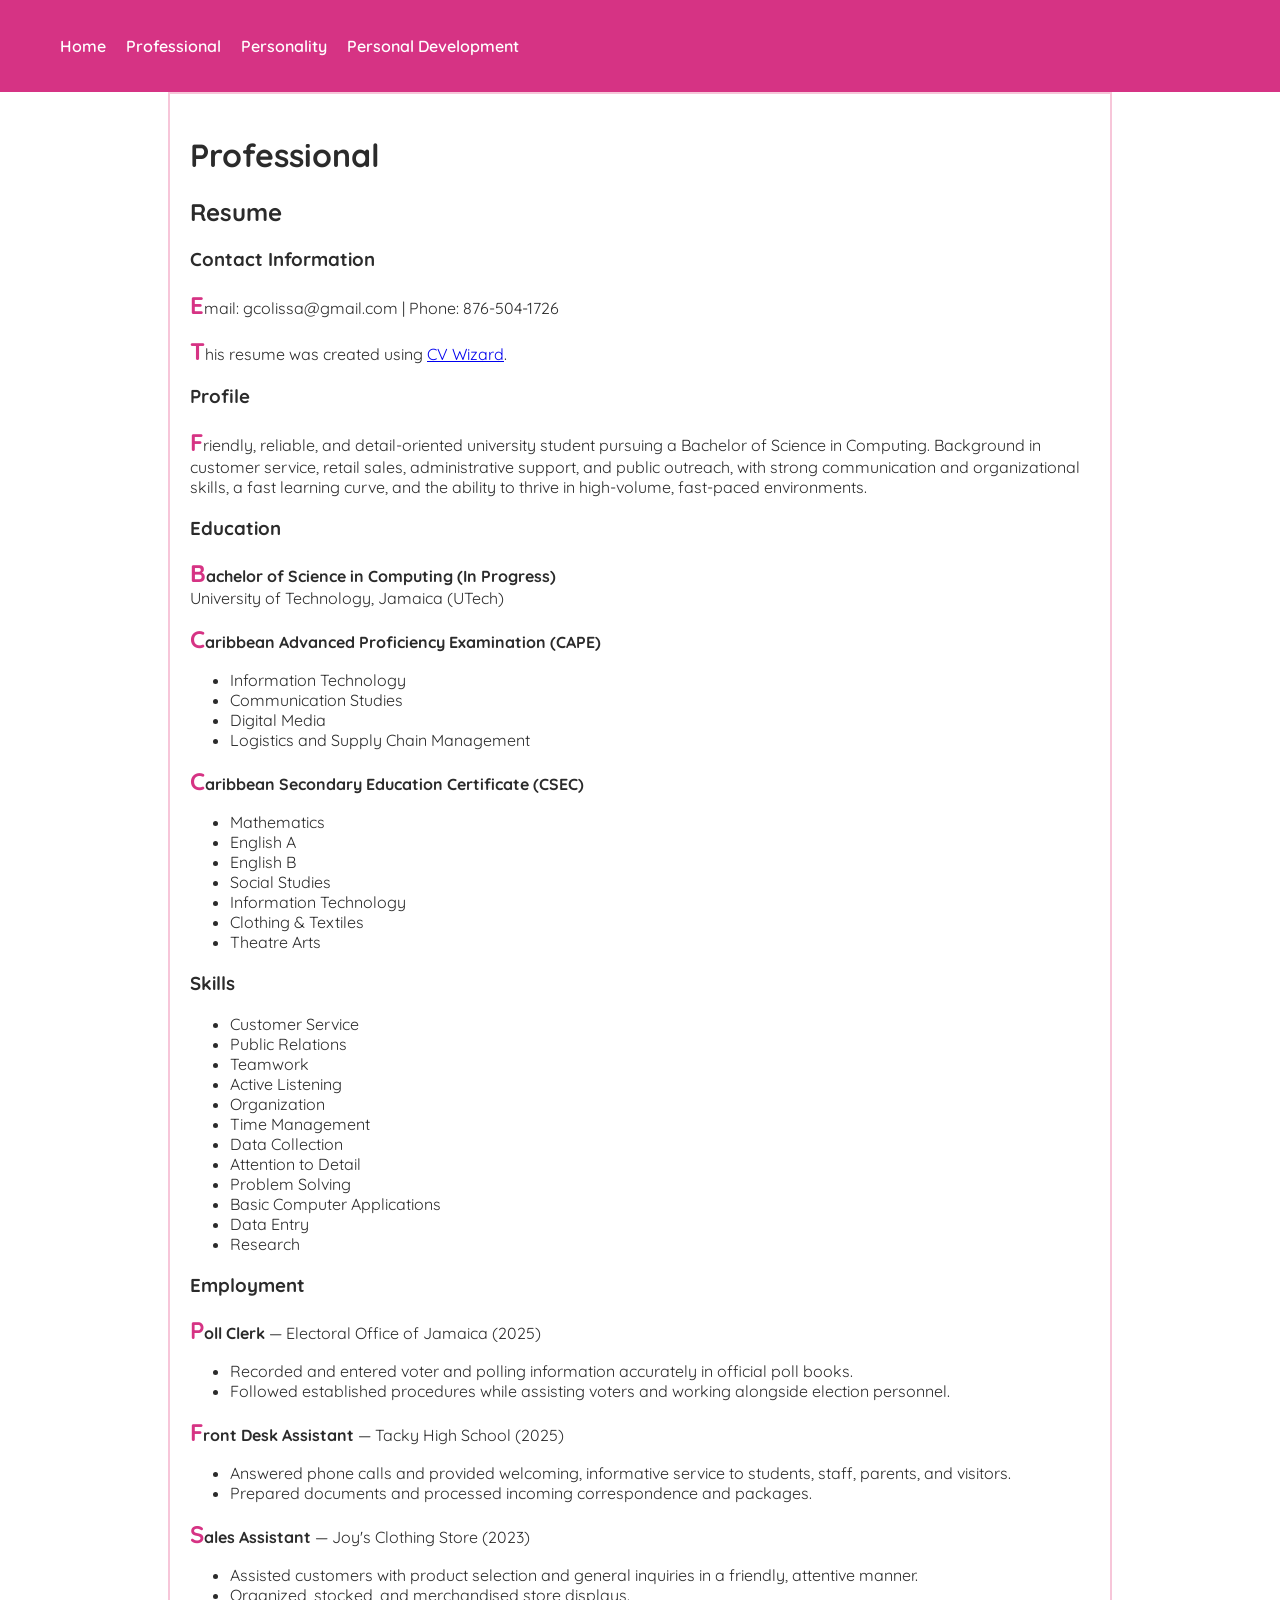
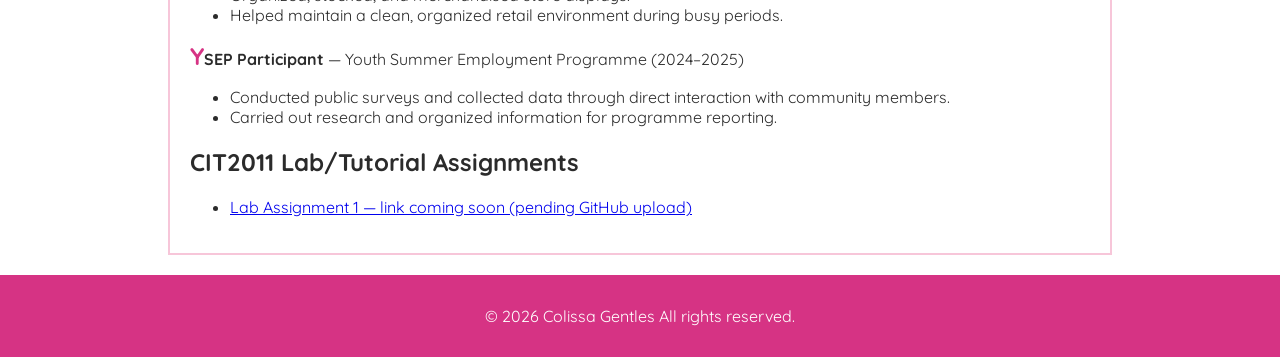
==== 2501993_IA1_S1AY27/Codes/professional.html @ 2a2aaa64 "Add files via upload" ====
<!DOCTYPE html>
<html lang="en">
<head>
    <meta charset="UTF-8">
    <meta name="viewport" content="width=device-width, initial-scale=1.0">
    <title>Colissa Gentles - Professional</title>
    <link rel="preconnect" href="https://fonts.googleapis.com">
    <link href="https://fonts.googleapis.com/css2?family=Quicksand:wght@400;500;600;700&display=swap" rel="stylesheet">
    <link rel="stylesheet" href="../style.css">
</head>
<body>
    <header>
        <nav>
            <ul>
                <li><a href="index.html">Home</a></li>
                <li><a href="professional.html">Professional</a></li>
                <li><a href="personality.html">Personality</a></li>
                <li><a href="development.html">Personal Development</a></li>
            </ul>
        </nav>
    </header>

    <main>
        <h1>Professional</h1>
      
<section id="resume">
    <h2>Resume</h2>

    <h3>Contact Information</h3>
    <p>Email: gcolissa@gmail.com | Phone: 876-504-1726</p>

    <p>This resume was created using <a href="https://www.cvwizard.com" target="_blank">CV Wizard</a>.</p>

    <h3>Profile</h3>
    <p>Friendly, reliable, and detail-oriented university student pursuing a Bachelor of Science in Computing. Background in customer service, retail sales, administrative support, and public outreach, with strong communication and organizational skills, a fast learning curve, and the ability to thrive in high-volume, fast-paced environments.</p>

    <h3>Education</h3>
    <p><strong>Bachelor of Science in Computing (In Progress)</strong><br>
    University of Technology, Jamaica (UTech)</p>

    <p><strong>Caribbean Advanced Proficiency Examination (CAPE)</strong></p>
    <ul>
        <li>Information Technology</li>
        <li>Communication Studies</li>
        <li>Digital Media</li>
        <li>Logistics and Supply Chain Management</li>
    </ul>

    <p><strong>Caribbean Secondary Education Certificate (CSEC)</strong></p>
    <ul>
        <li>Mathematics</li>
        <li>English A</li>
        <li>English B</li>
        <li>Social Studies</li>
        <li>Information Technology</li>
        <li>Clothing & Textiles</li>
        <li>Theatre Arts</li>
    </ul>

    <h3>Skills</h3>
    <ul>
        <li>Customer Service</li>
        <li>Public Relations</li>
        <li>Teamwork</li>
        <li>Active Listening</li>
        <li>Organization</li>
        <li>Time Management</li>
        <li>Data Collection</li>
        <li>Attention to Detail</li>
        <li>Problem Solving</li>
        <li>Basic Computer Applications</li>
        <li>Data Entry</li>
        <li>Research</li>
    </ul>

    <h3>Employment</h3>

    <p><strong>Poll Clerk</strong> — Electoral Office of Jamaica (2025)</p>
    <ul>
        <li>Recorded and entered voter and polling information accurately in official poll books.</li>
        <li>Followed established procedures while assisting voters and working alongside election personnel.</li>
    </ul>

    <p><strong>Front Desk Assistant</strong> — Tacky High School (2025)</p>
    <ul>
        <li>Answered phone calls and provided welcoming, informative service to students, staff, parents, and visitors.</li>
        <li>Prepared documents and processed incoming correspondence and packages.</li>
    </ul>

    <p><strong>Sales Assistant</strong> — Joy's Clothing Store (2023)</p>
    <ul>
        <li>Assisted customers with product selection and general inquiries in a friendly, attentive manner.</li>
        <li>Organized, stocked, and merchandised store displays.</li>
        <li>Helped maintain a clean, organized retail environment during busy periods.</li>
    </ul>

    <p><strong>YSEP Participant</strong> — Youth Summer Employment Programme (2024–2025)</p>
    <ul>
        <li>Conducted public surveys and collected data through direct interaction with community members.</li>
        <li>Carried out research and organized information for programme reporting.</li>
    </ul>
</section>

<section id="assignments">
    <h2>CIT2011 Lab/Tutorial Assignments</h2>
    <ul>
        <li><a href="#">Lab Assignment 1 — link coming soon (pending GitHub upload)</a></li>
    </ul>
</section>
    </main>

    <footer>
        <p>&copy; 2026 Colissa Gentles All rights reserved.</p>
    </footer>
</body>
</html>
---- 2501993_IA1_S1AY27/style.css ----
:root {
    --primary-color: #d63384;
    --secondary-color: #f7c6d9;
    --text-color: #2b2b2b;
    --background-color: #ffffff;
    --accent-light: #fff0f5;
    --font-main: 'Quicksand', sans-serif;
}

body {
    background-color: var(--background-color);
    color: var(--text-color);
    font-family: var(--font-main);
    margin: 0;
}

.takeaway {
    color: var(--primary-color);
    font-weight: 700;
}

#main-heading {
    font-size: 2.5rem;
    text-align: center;
}

nav ul {
    list-style: none;
    display: flex;
    gap: 20px;
}

nav a:hover {
    color: var(--secondary-color);
}

main p::first-letter {
    font-size: 1.5em;
    font-weight: 700;
    color: var(--primary-color);
}

main {
    border: 2px solid var(--secondary-color);
    padding: 20px;
}

header {
    background-color: var(--primary-color);
    padding: 20px;
}

nav ul li a {
    color: white;
    text-decoration: none;
    font-weight: 600;
}

main {
    padding: 20px;
    max-width: 900px;
    margin: 0 auto;
}

.pull-quote {
    background-color: var(--accent-light);
    border-left: 5px solid var(--primary-color);
    padding: 20px;
    margin: 20px 0;
    font-style: italic;
    font-size: 1.1em;
    border-radius: 5px;
} 

@media (max-width: 600px) {
    nav ul {
        flex-direction: column;
        gap: 10px;
        text-align: center;
    }

    header {
        padding: 15px;
    }

    main {
        padding: 15px;
        margin: 0 10px;
    }

    #main-heading {
        font-size: 1.8rem;
    }

    img {
        max-width: 100%;
        height: auto;
    }
}

footer {
    background-color: var(--primary-color);
    padding: 15px;
    text-align: center;
    color: white;
    margin-top: 20px;
}
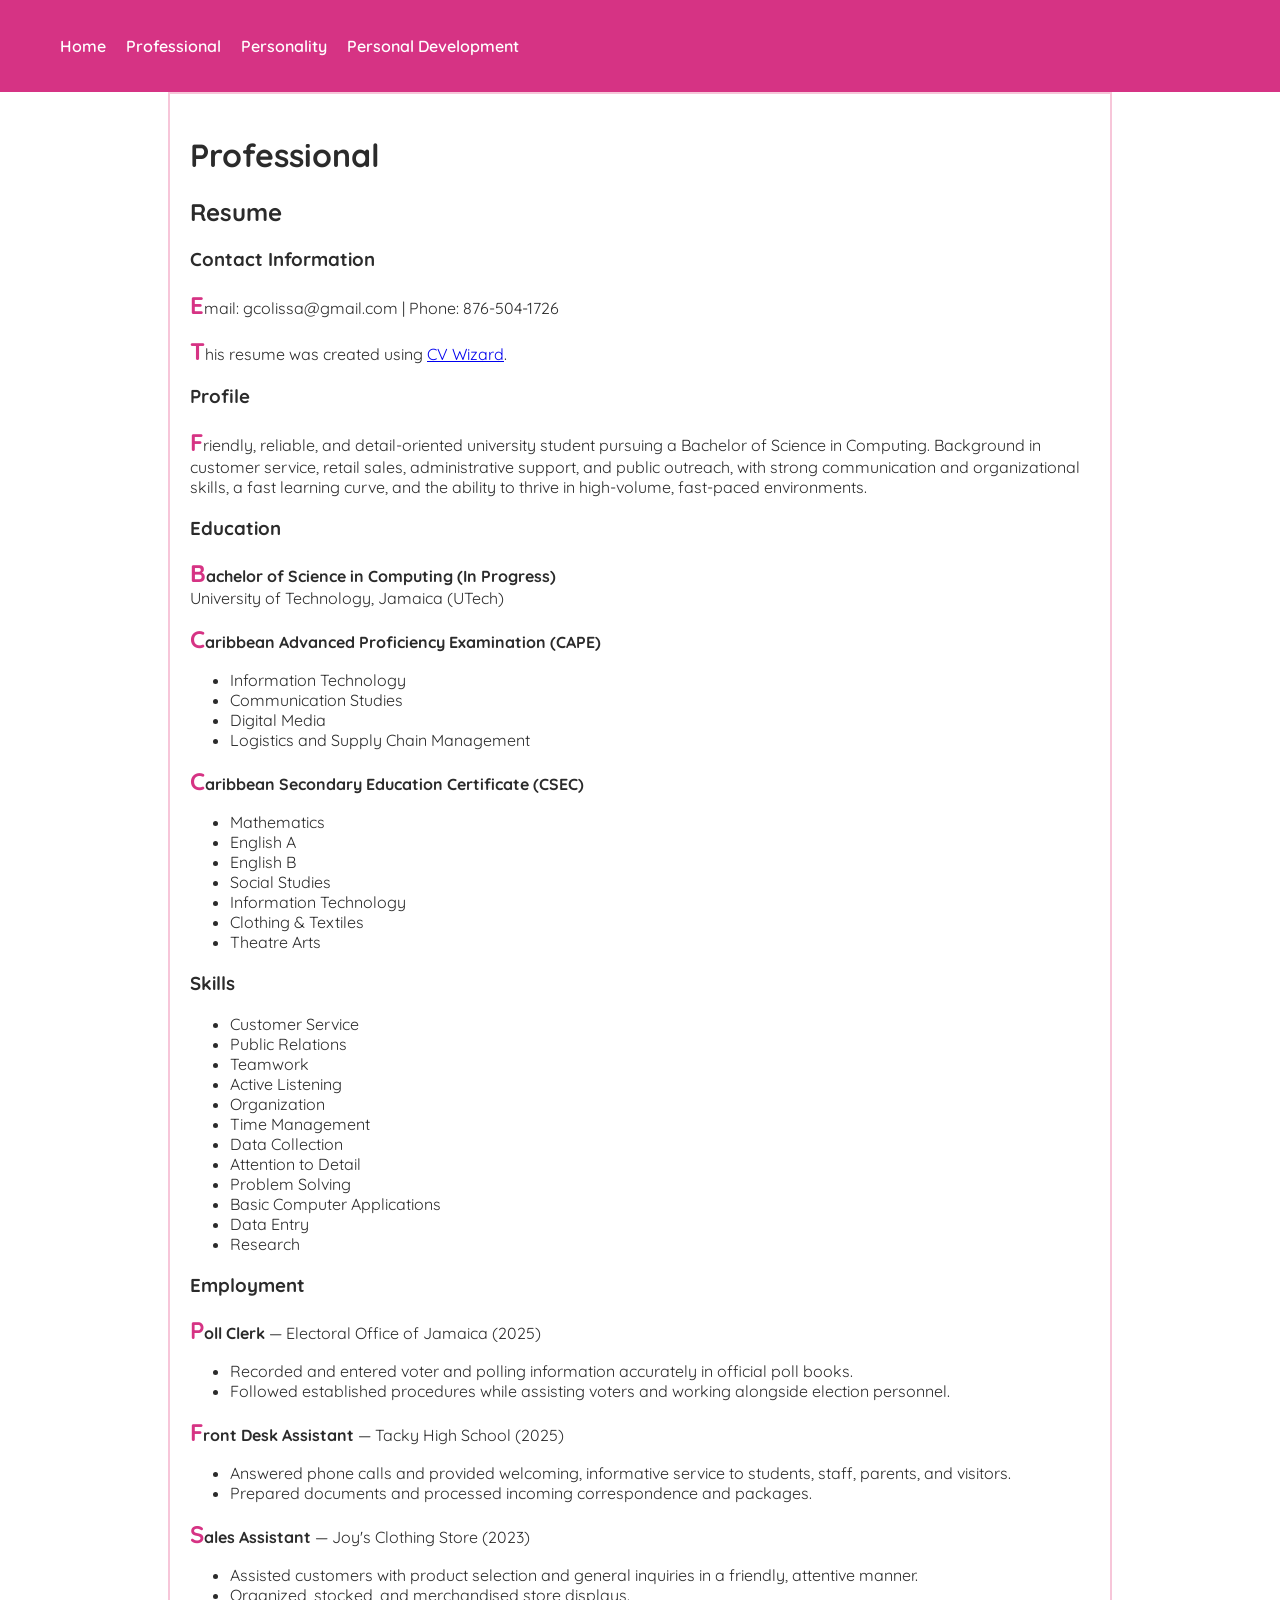
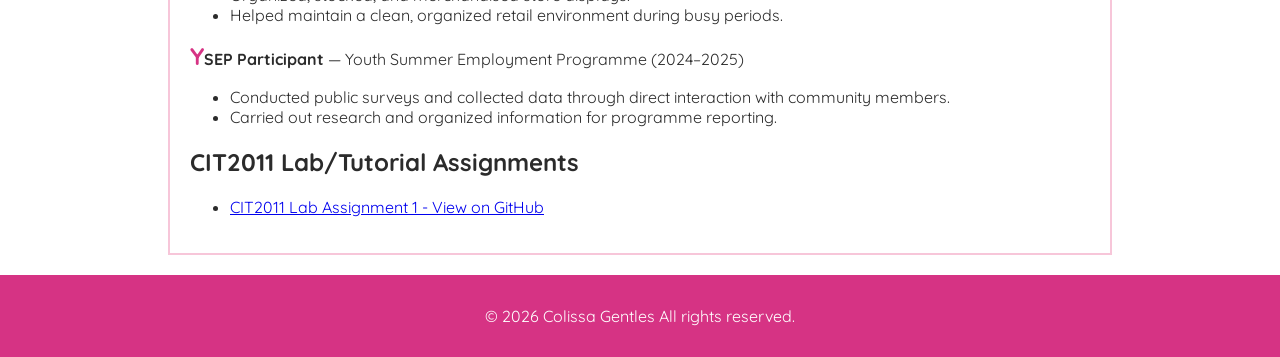
==== commit e47528e4: "Update professional.html" ====
--- a/2501993_IA1_S1AY27/Codes/professional.html
+++ b/2501993_IA1_S1AY27/Codes/professional.html
@@ -104,7 +104,7 @@
 <section id="assignments">
     <h2>CIT2011 Lab/Tutorial Assignments</h2>
     <ul>
-        <li><a href="#">Lab Assignment 1 — link coming soon (pending GitHub upload)</a></li>
+       <li><a href="https://github.com/ColissaGentles/My-Student-Profile-First-Lab" target="_blank">CIT2011 Lab Assignment 1 - View on GitHub</a></li> 
     </ul>
 </section>
     </main>
@@ -113,4 +113,4 @@
         <p>&copy; 2026 Colissa Gentles All rights reserved.</p>
     </footer>
 </body>
-</html>+</html>
